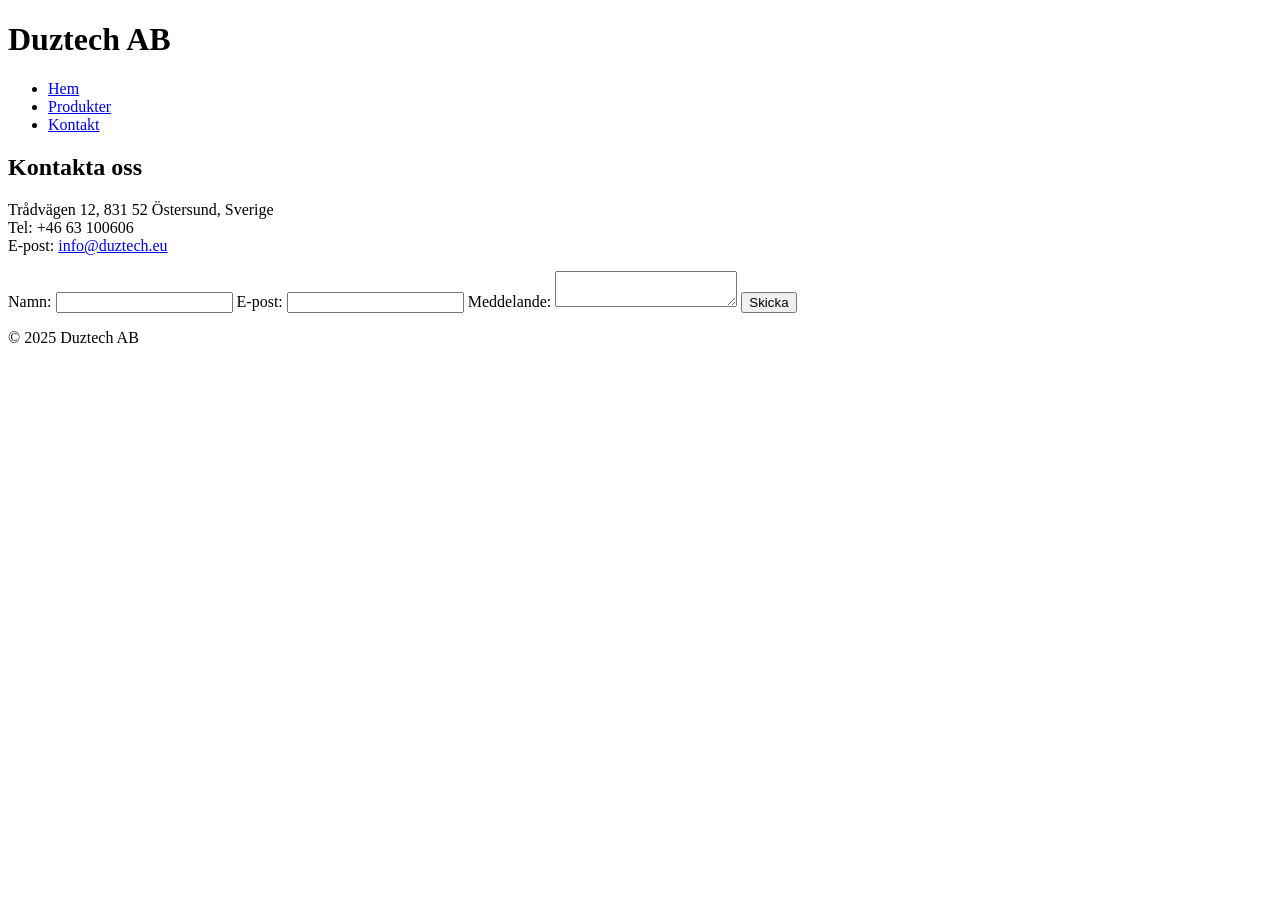
==== kontakt.html @ e0f256a9 "Add files via upload" ====
<!DOCTYPE html>
<html lang="sv">
<head>
  <meta charset="UTF-8">
  <meta name="viewport" content="width=device-width, initial-scale=1.0">
  <title>Kontakt | Duztech AB</title>
  <link rel="stylesheet" href="css/style.css">
  <script src="js/script.js" defer></script>
</head>
<body>
  <header>
    <h1>Duztech AB</h1>
    <nav>
      <ul>
        <li><a href="index.html">Hem</a></li>
        <li><a href="produkter.html">Produkter</a></li>
        <li><a href="kontakt.html">Kontakt</a></li>
      </ul>
    </nav>
  </header>

  <main class="contact">
    <h2>Kontakta oss</h2>
    <p>Trådvägen 12, 831 52 Östersund, Sverige<br>
    Tel: +46 63 100606<br>
    E-post: <a href="mailto:info@duztech.eu">info@duztech.eu</a></p>

    <form action="#" method="POST">
      <label for="name">Namn:</label>
      <input type="text" id="name" name="name" required>

      <label for="email">E-post:</label>
      <input type="email" id="email" name="email" required>

      <label for="message">Meddelande:</label>
      <textarea id="message" name="message" required></textarea>

      <button type="submit">Skicka</button>
    </form>
  </main>

  <footer>
    <p>&copy; 2025 Duztech AB</p>
  </footer>
</body>
</html>
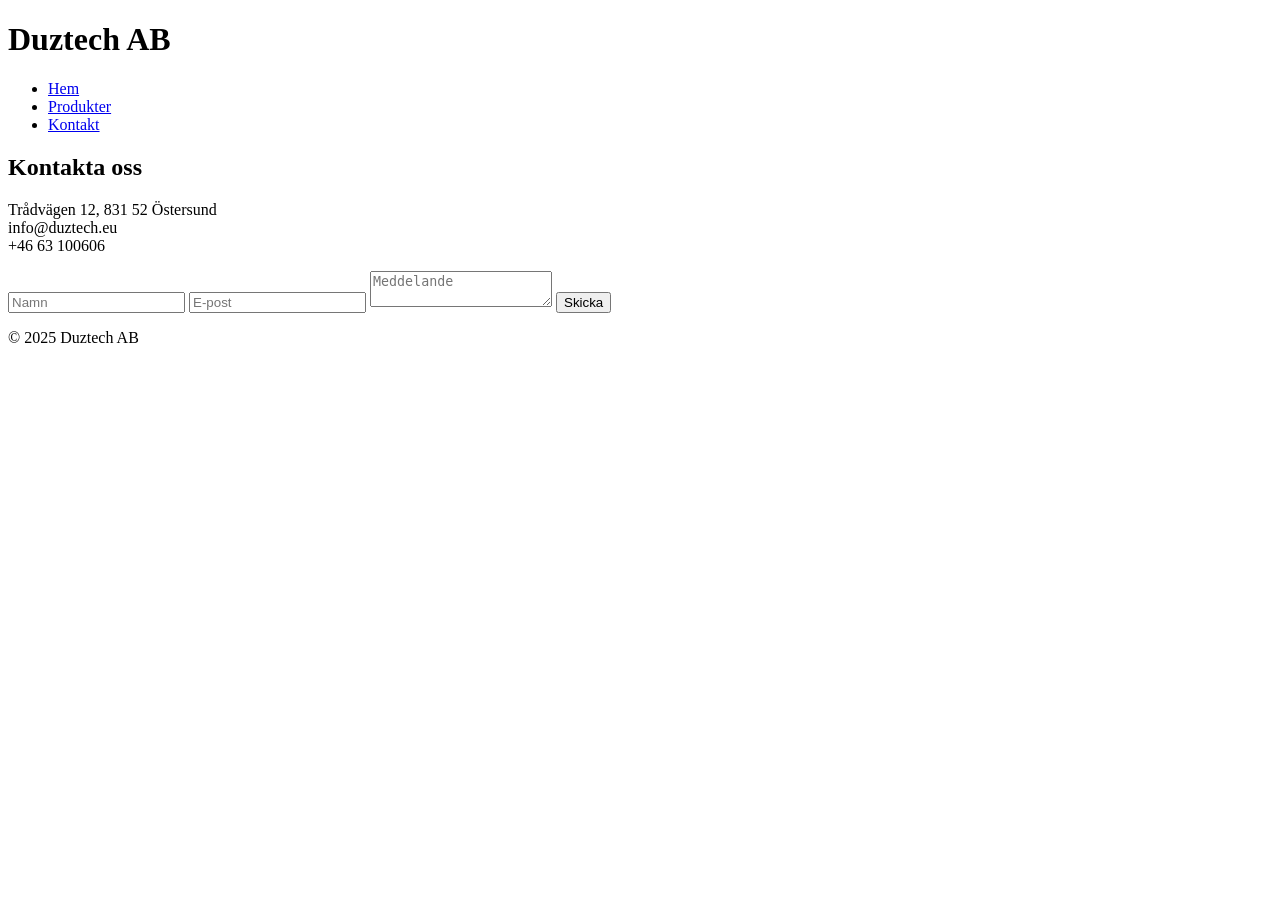
==== commit ce3fd3fd: "Add files via upload" ====
--- a/kontakt.html
+++ b/kontakt.html
@@ -1,40 +1,33 @@
+
 <!DOCTYPE html>
 <html lang="sv">
 <head>
-  <meta charset="UTF-8">
-  <meta name="viewport" content="width=device-width, initial-scale=1.0">
-  <title>Kontakt | Duztech AB</title>
-  <link rel="stylesheet" href="css/style.css">
-  <script src="js/script.js" defer></script>
+  <meta charset="UTF-8" />
+  <meta name="viewport" content="width=device-width, initial-scale=1.0"/>
+  <title>Kontakt – Duztech AB</title>
+  <link rel="stylesheet" href="css/style.css" />
 </head>
 <body>
   <header>
-    <h1>Duztech AB</h1>
-    <nav>
-      <ul>
-        <li><a href="index.html">Hem</a></li>
-        <li><a href="produkter.html">Produkter</a></li>
-        <li><a href="kontakt.html">Kontakt</a></li>
-      </ul>
-    </nav>
+    <div class="container">
+      <h1>Duztech AB</h1>
+      <nav>
+        <ul>
+          <li><a href="index.html">Hem</a></li>
+          <li><a href="produkter.html">Produkter</a></li>
+          <li><a href="kontakt.html">Kontakt</a></li>
+        </ul>
+      </nav>
+    </div>
   </header>
 
   <main class="contact">
     <h2>Kontakta oss</h2>
-    <p>Trådvägen 12, 831 52 Östersund, Sverige<br>
-    Tel: +46 63 100606<br>
-    E-post: <a href="mailto:info@duztech.eu">info@duztech.eu</a></p>
-
-    <form action="#" method="POST">
-      <label for="name">Namn:</label>
-      <input type="text" id="name" name="name" required>
-
-      <label for="email">E-post:</label>
-      <input type="email" id="email" name="email" required>
-
-      <label for="message">Meddelande:</label>
-      <textarea id="message" name="message" required></textarea>
-
+    <p>Trådvägen 12, 831 52 Östersund<br/>info@duztech.eu<br/>+46 63 100606</p>
+    <form>
+      <input type="text" placeholder="Namn" required />
+      <input type="email" placeholder="E-post" required />
+      <textarea placeholder="Meddelande" required></textarea>
       <button type="submit">Skicka</button>
     </form>
   </main>
